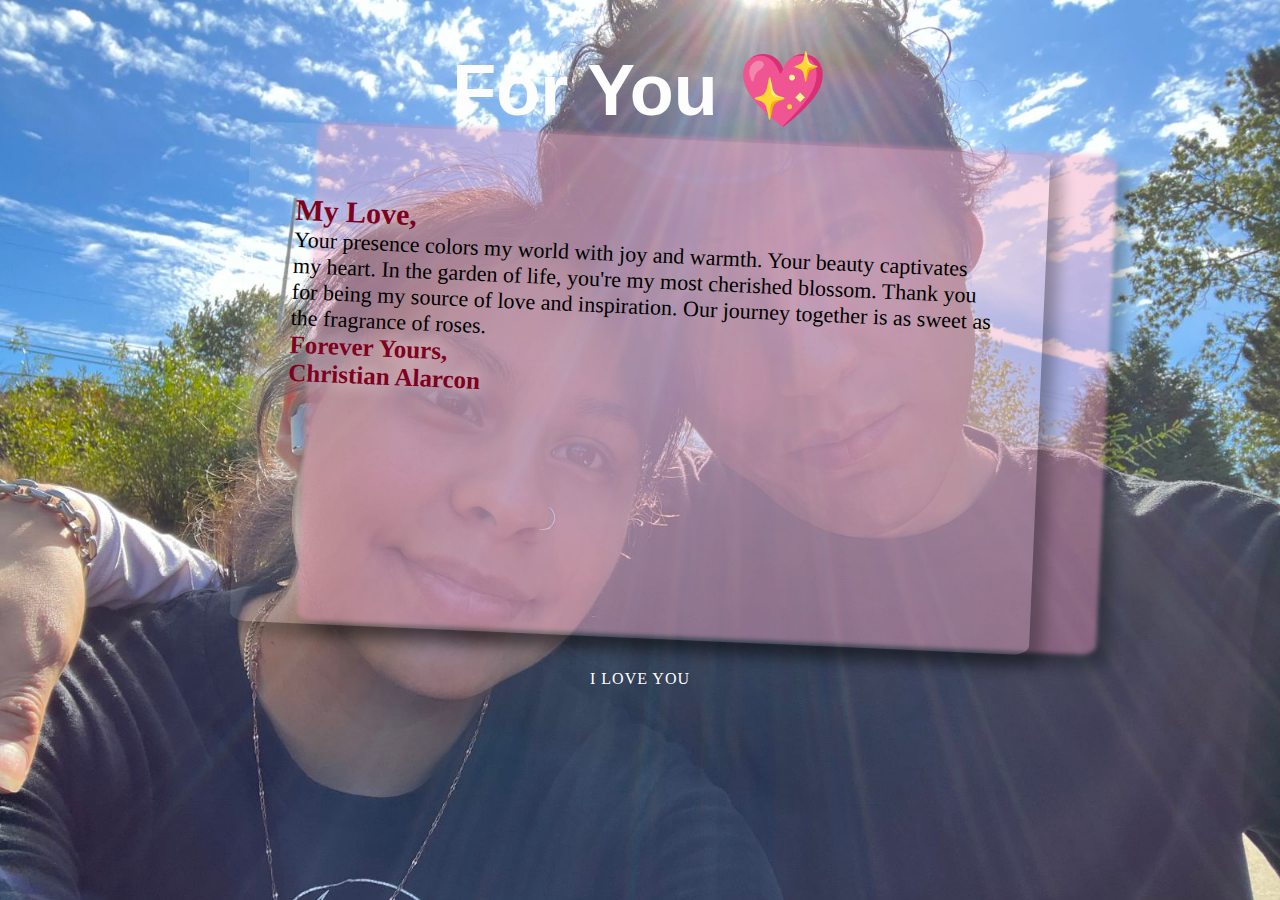
==== Valentine's Gift 3.0/new.html @ 25938067 "Add files via upload" ====
<!DOCTYPE html>
<html lang="en">
  <head>
    <meta charset="UTF-8" />
    <meta name="viewport" content="width=device-width, initial-scale=1.0" />
    <title>Love Letter</title>
    <link rel="stylesheet" href="new.css" />
  </head>
  <body>
    <div class="wrap">
      <h1>For You 💖</h1>
      <div class="postcard1"></div>
      <div class="postcard">
        <div class="letter"></div>
        <p>
          <span>My Love,</span>
          <br />  
          Your presence colors my world with joy and warmth. Your beauty captivates my heart. In the garden of life, you're my most cherished blossom.
          Thank you for being my source of love and inspiration. Our journey
          together is as sweet as the fragrance of roses. 
          <br />
          <span class="ullu">
            Forever Yours,
            <br />
            Christian Alarcon</span
          >
        </p>
        <div class="address">
         
        </div>
      </div>
    </div>

    <footer>
      <p>I LOVE YOU</p>
    </footer>
  </body>
</html>
---- Valentine's Gift 3.0/new.css ----
@import url("https://fonts.googleapis.com/css2?family=Great+Vibes&display=swap");
* {
  box-sizing: border-box;
}

body {
  font-family: "Varela Round", "Quicksand", sans-serif;
  background: url(love.jpg);
  background-size: cover;
  background-repeat: no-repeat;
  background-color: black;
}

.postcard {
  width: 800px;
  height: 500px;
  background: rgba(255, 255, 255, 0.101);

  margin: 0 auto;
  border-radius: 2%;
  display: flex;
  justify-content: space-between;
  padding: 3em;
  box-shadow: 0.8em 0.8em 15px rgba(0, 0, 0, 0.3);
  -ms-transform: rotate(2.5deg); /* IE 9 */
  -webkit-transform: rotate(2.5deg); /* Chrome, Safari, Opera */
  transform: rotate(2.5deg);
  -moz-transition: all 0.5s ease;
  -webkit-transition: all 0.5s ease;
  -o-transition: all 0.5s ease;
  transition: all 0.5s ease;
}

.postcard1 {
  width: 800px;
  height: 500px;
  background: #f594b862;
  position: absolute;
  left: 24%;
  -webkit-filter: blur(2px);
  z-index: -1;
  margin: 0 auto;
  border-radius: 2%;
  display: flex;
  justify-content: space-between;
  padding: 3em;
  box-shadow: 0.8em 0.8em 15px rgba(0, 0, 0, 0.3);
  -ms-transform: rotate(2.5deg); /* IE 9 */
  -webkit-transform: rotate(2.5deg); /* Chrome, Safari, Opera */
  transform: rotate(2.5deg);
  -moz-transition: all 0.5s ease;
  -webkit-transition: all 0.5s ease;
  -o-transition: all 0.5s ease;
  transition: all 0.5s ease;
}

h1 {
  text-align: center;
  font-size: 4.5em;
  color: #fdfdfd;
  margin-bottom: 5px;
}

/*animation*/
.postcard:hover,
.postcard:active,
.postcard:focus {
  -ms-transform: rotate(0deg); /* IE 9 */
  -webkit-transform: rotate(0deg); /* Chrome, Safari, Opera */
  transform: rotate(0deg);
  -moz-transition: all 0.5s ease;
  -webkit-transition: all 0.5s ease;
  -o-transition: all 0.5s ease;
  transition: all 0.5s ease;
}

.mail_stamp {
  width: 100px;
  float: right;
}

.push {
  margin-bottom: 1em;
  margin-top: 0.5em;
}

/*footer*/
footer {
  margin: 2em auto;
  text-align: center;
  font-family: "Varela Round", "Quicksand", sans-serif;
  color: white;
}

footer p {
  font-size: 1em;
  letter-spacing: 1px;
}
p span {
  font-size: 30px;
  font-weight: 600;
  text-shadow: 0 0 20px rgb(255, 255, 255);
  color: #800020;
}
p {
  font-size: 22px;
  font-family: cursive;
  font-weight: 540;
}
.ullu {
  font-size: 25px;

  text-shadow: 0 0 20px rgb(255, 255, 255);
}
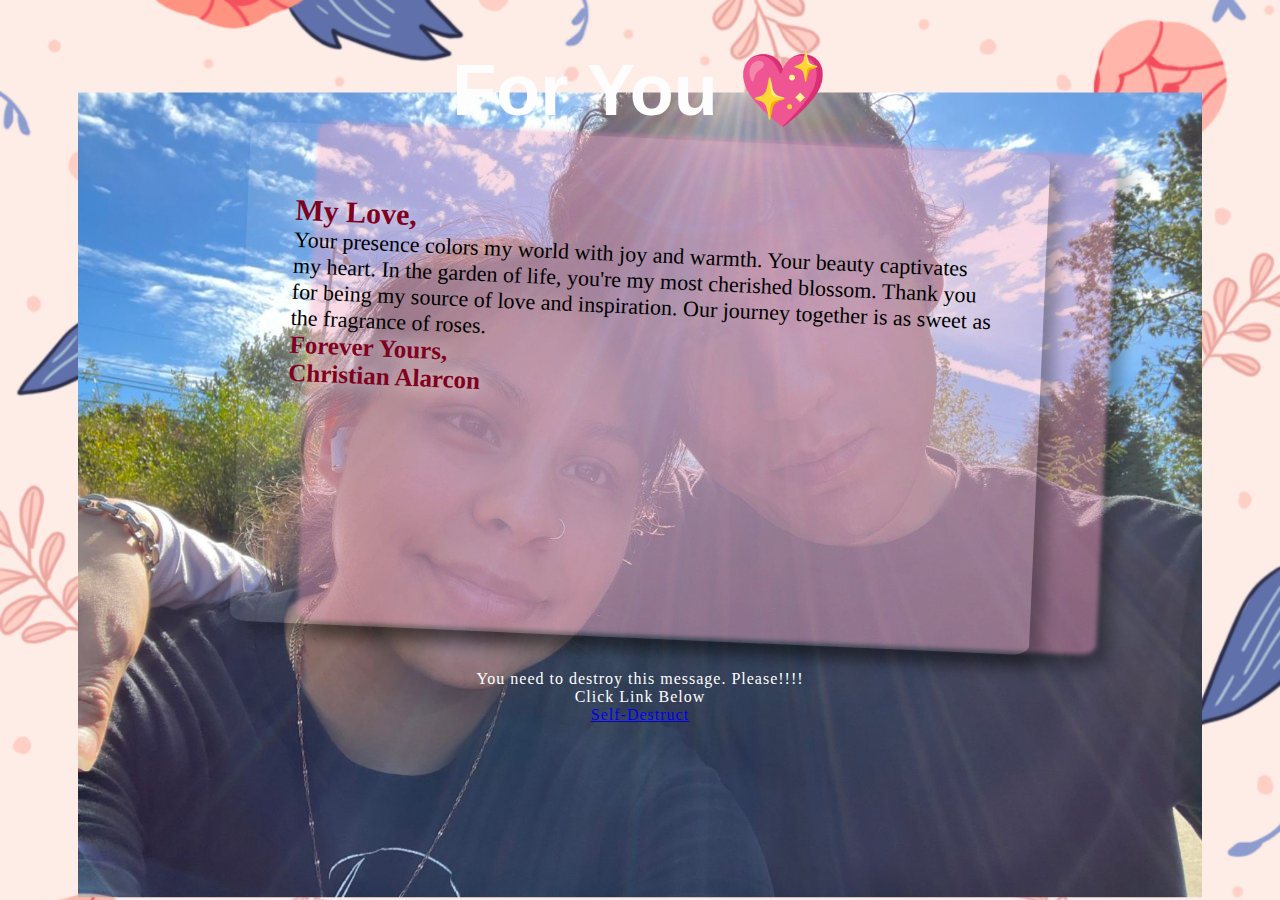
==== commit 78d0b975: "Add files via upload" ====
--- a/Valentine's Gift 3.0/new.html
+++ b/Valentine's Gift 3.0/new.html
@@ -32,7 +32,7 @@
     </div>
 
     <footer>
-      <p>I LOVE YOU</p>
+      <p>You need to destroy this message. Please!!!!<br/> Click Link Below<br/><a href="index1.html">Self-Destruct</a></p>
     </footer>
   </body>
 </html>--- a/Valentine's Gift 3.0/new.css
+++ b/Valentine's Gift 3.0/new.css
@@ -5,7 +5,7 @@
 
 body {
   font-family: "Varela Round", "Quicksand", sans-serif;
-  background: url(love.jpg);
+  background: url(love01.jpg);
   background-size: cover;
   background-repeat: no-repeat;
   background-color: black;
